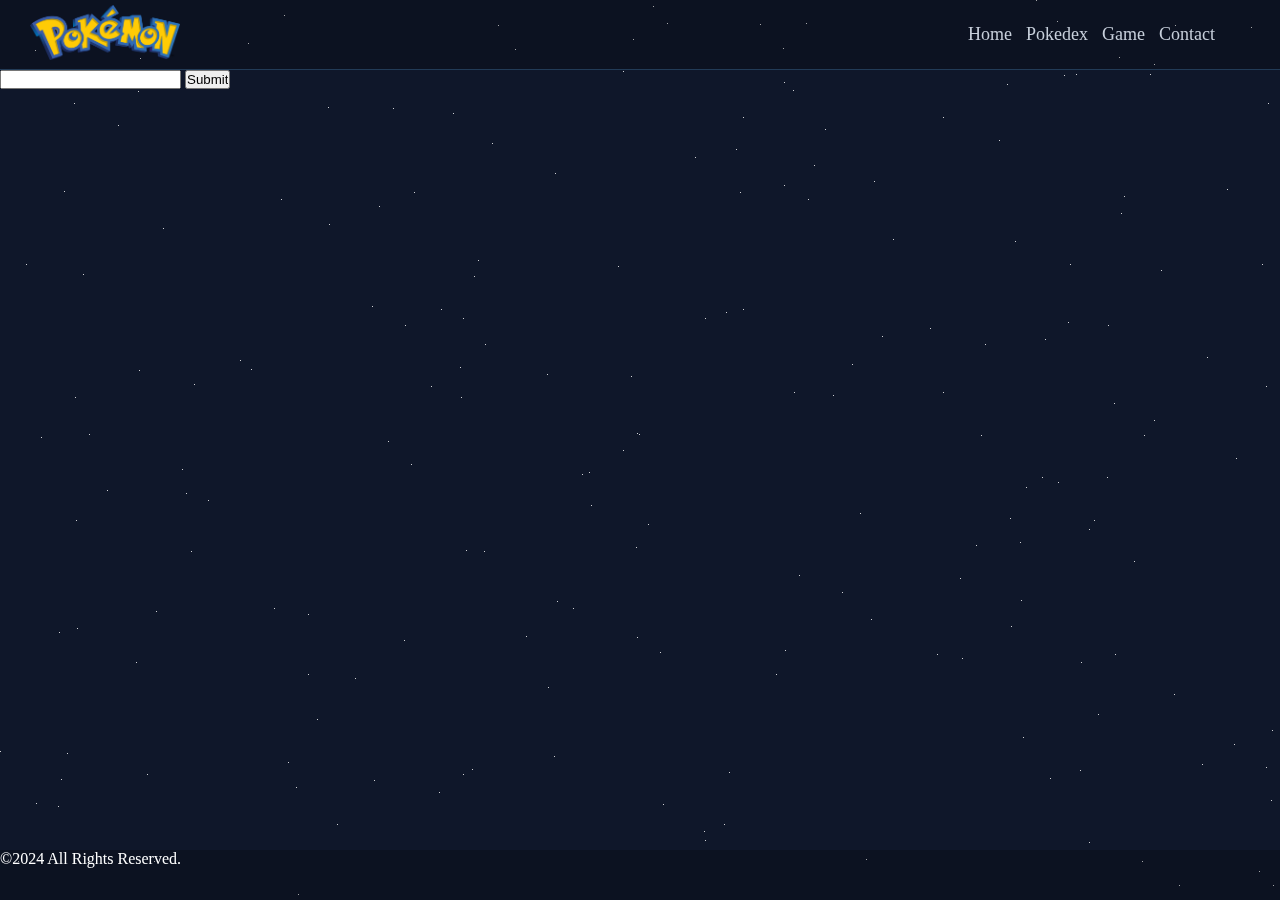
==== index.html @ b16061f8 "only pokedex" ====
<!DOCTYPE html>
<html lang="en">
<head>
    <meta charset="UTF-8">
    <meta name="viewport" content="width=device-width, initial-scale=1.0">
    <link rel="stylesheet" href="https://cdnjs.cloudflare.com/ajax/libs/font-awesome/6.4.0/css/all.min.css" integrity="sha512-iecdLmaskl7CVkqkXNQ/ZH/XLlvWZOJyj7Yy7tcenmpD1ypASozpmT/E0iPtmFIB46ZmdtAc9eNBvH0H/ZpiBw==" crossorigin="anonymous" referrerpolicy="no-referrer" />
    <link rel="stylesheet" href="./css/reset.css">
    <link rel="stylesheet" href="./css/style.css">
    <link rel="stylesheet" href="./css/home.css">
    <link rel="stylesheet" href="./css/universe.css">
    <link rel="shortcut icon" href="./asset/pokeBallUni.png" type="image/x-icon">
    <title>FE2 with love</title>
</head>
<body>
    <div class="container">
        <div class="stars"></div>
        <header>
            <div class="overlay"></div>
            <div class="header_inner">
                <div class="header_icon">
                    <img src="./asset/Pokémon_logo.png" alt="pokemonLogo">
                </div>
                <nav class="header_nav">
                    <a href="./index.html">Home</a>
                    <a href="./pages/pokedex.html">Pokedex</a>
                    <a href="./pages/game.html">Game</a>
                    <a href="./pages/contact.html">Contact</a>
                </nav>
            </div>
        </header>
        <main>
            <div class="main_inner">
                <span></span><span></span><span></span><span></span>
                <form action="" id="search_bar">
                    <input type="text" name="search" id="search_input">
                    <input id="input2" type="submit">
                </form>
            </div>
        </main>
        <footer>
            <div class="overlay-f"></div>
            <p class="coryRight">©2024 All Rights Reserved.</p>
        </footer>
    </div>
</body>
<script src="./js/script.js"></script>
<script src="./js/universe.js"></script>
</html>
---- css/style.css ----
body{
    background-color: rgb(15,23,42);
}

header{
    border-bottom: 1px solid rgb(34,59,87); 
}

footer{
    margin-top: auto;
    color: white;
    magin-left: auto;
    height: 50px;
}

header a {
    color: rgb(199,207,219);
}


.container{
    max-width: 1400px;
    min-height: 100vh;
    display: flex;
    flex-direction: column;
    justify-content: center;
}
.header_icon img{
    width: 150px;
    heigth: 50px;
}

.header_inner{
    display: flex; 
    margin: 5px 30px;
    justify-content: space-between;
}

.header_nav{
    margin: auto 0; 
    margin-right: 30px;
}

.header_nav a{
    padding: 0 5px;
    font-size: 18px;
}
---- css/home.css ----
/* 
main {
    background: url("../asset/main.jpg") center/cover no-repeat; 
    width: 100%;
    height: 500px;
} */

/* .container{
    display: flex; 
    flex-diretion: collum; 
}

main{
    flex-growth: 3;
}

.star{
    background: radial-gradient(ellipse at top, #e66465, transparent);
    /* background: linear-gradient(to right top, blue 10%, black 70%); */
} */
---- css/universe.css ----
body {
    background: rgb(15,23,42);
}

.stars {
  position: fixed;
  top: 0;
  left: 0;
  width: 100vw;
  height: 100%;
  z-index: -2;
}

.star {
  position: absolute;
  background: white;
  width: 1px;
  height: 1px;
  opacity: 0.8;
  animation: twinkle 3s infinite;
  z-index: -2;
}

@keyframes twinkle {
  0%, 100% { opacity: 0.8; }
  50% { opacity: 0.2; }
}

header {
  position: relative;
  width: 100%;
}

footer{
  position: relative;
  width: 100%;
}
.overlay{
  position: absolute;
  top: 0;
  left: 0;
  width: 100%;
  height: 100%;
  background: rgba(0, 0, 0, 0.2); 
  z-index: -1;
}

footer .overlay-f {
  position: absolute;
  top: auto;
  left: 0;
  width: 100%;
  height: 50px;
  background: rgba(0, 0, 0, 0.2); 
  z-index: -1;
}
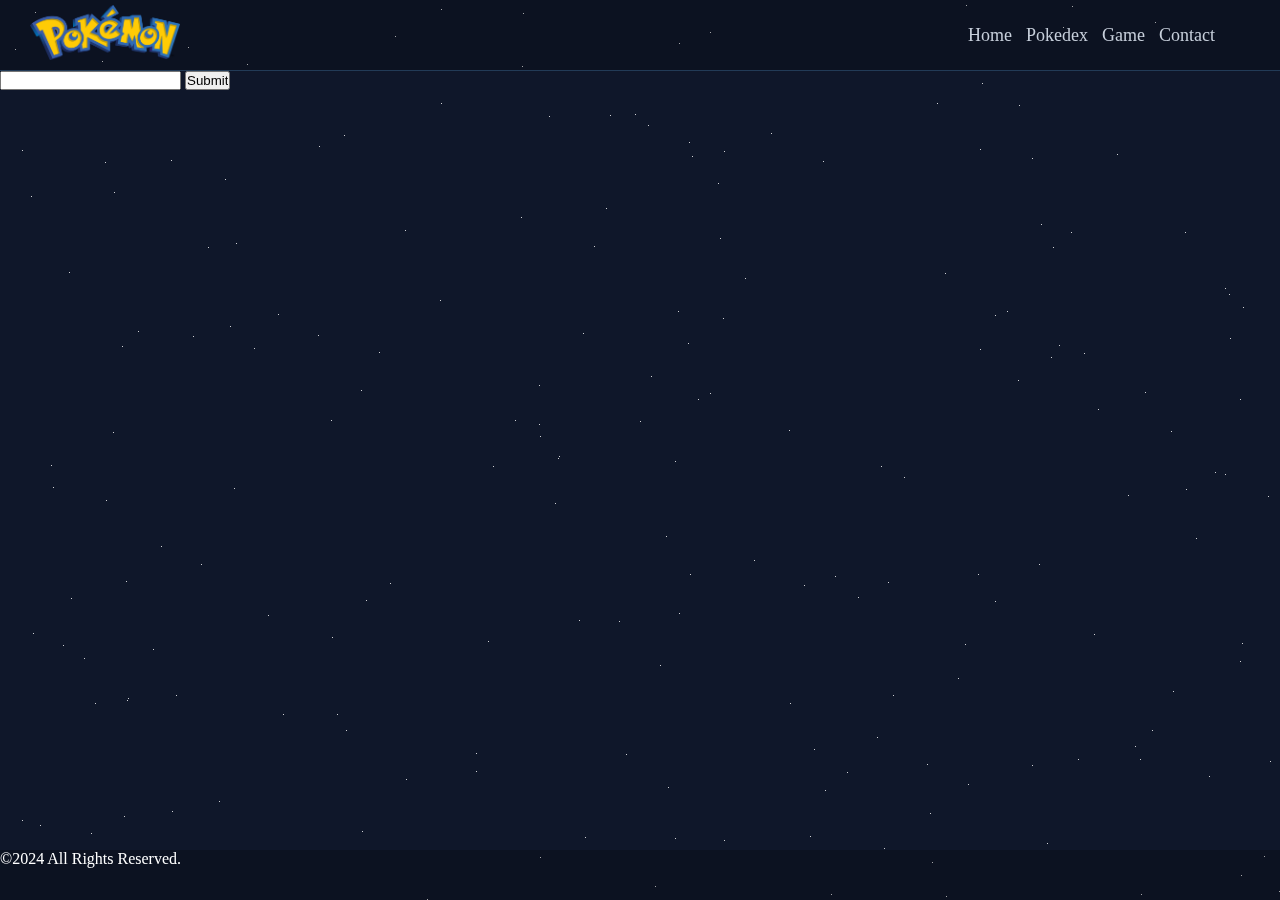
==== commit 283a9b92: "rename" ====
--- a/index.html
+++ b/index.html
@@ -8,7 +8,7 @@
     <link rel="stylesheet" href="./css/style.css">
     <link rel="stylesheet" href="./css/home.css">
     <link rel="stylesheet" href="./css/universe.css">
-    <link rel="shortcut icon" href="./asset/pokeBallUni.png" type="image/x-icon">
+    <link rel="shortcut icon" href="./assets/image/pokeBallUni.png" type="image/x-icon">
     <title>FE2 with love</title>
 </head>
 <body>
@@ -18,7 +18,7 @@
             <div class="overlay"></div>
             <div class="header_inner">
                 <div class="header_icon">
-                    <img src="./asset/Pokémon_logo.png" alt="pokemonLogo">
+                    <img src="./assets/image/Pokémon_logo.png" alt="pokemonLogo">
                 </div>
                 <nav class="header_nav">
                     <a href="./index.html">Home</a>
--- a/css/style.css
+++ b/css/style.css
@@ -1,5 +1,5 @@
 body{
-    background-color: rgb(15,23,42);
+    background-color: black;
 }
 
 header{
@@ -34,6 +34,7 @@
     display: flex; 
     margin: 5px 30px;
     justify-content: space-between;
+    height: 60px;
 }
 
 .header_nav{
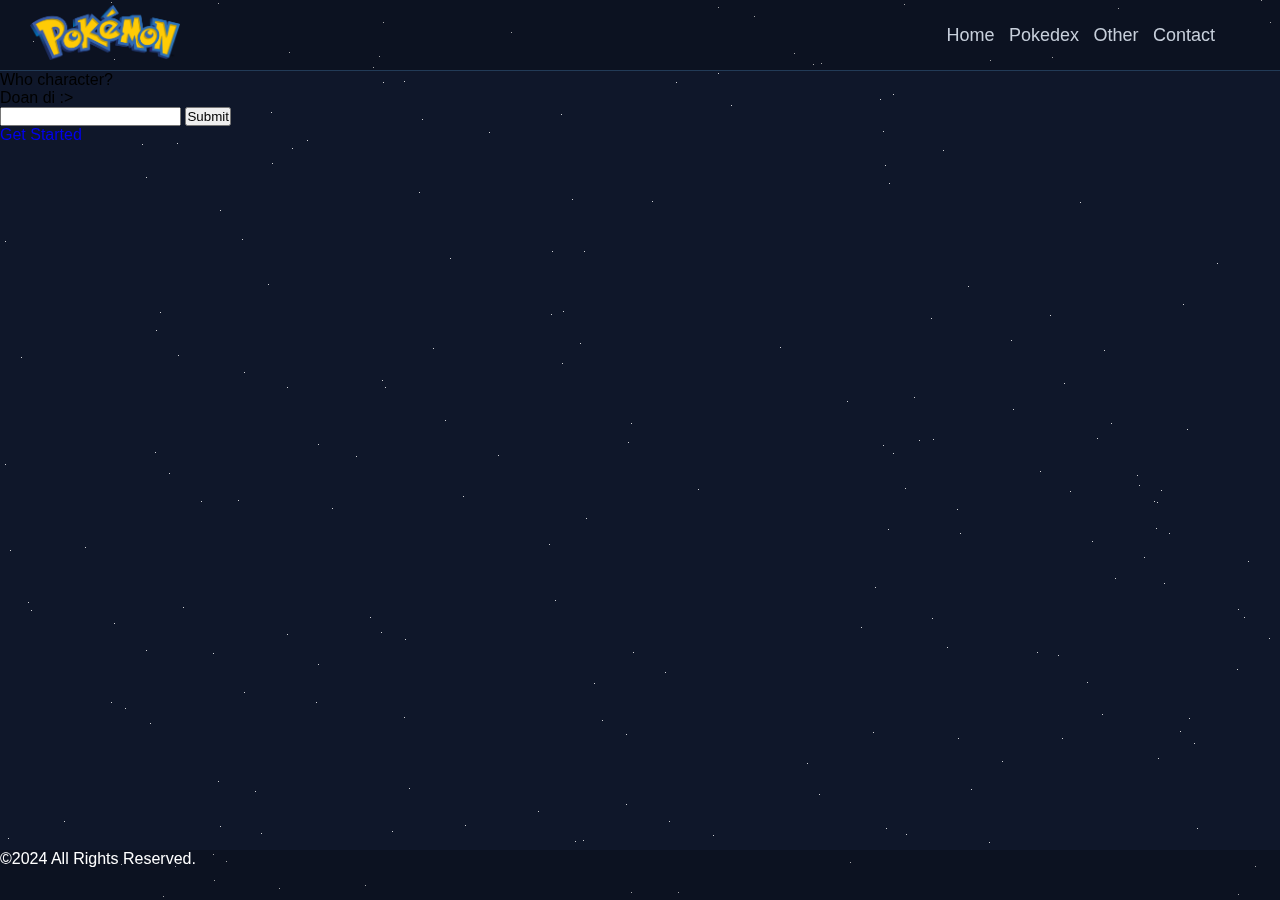
==== commit 52b6dc92: "filter type" ====
--- a/index.html
+++ b/index.html
@@ -23,18 +23,23 @@
                 <nav class="header_nav">
                     <a href="./index.html">Home</a>
                     <a href="./pages/pokedex.html">Pokedex</a>
-                    <a href="./pages/game.html">Game</a>
+                    <a href="./pages/other.html">Other</a>
                     <a href="./pages/contact.html">Contact</a>
                 </nav>
             </div>
         </header>
         <main>
             <div class="main_inner">
-                <span></span><span></span><span></span><span></span>
-                <form action="" id="search_bar">
-                    <input type="text" name="search" id="search_input">
-                    <input id="input2" type="submit">
-                </form>
+                <div id="ne" class="random_charracter"></div>
+                <div class="main_content">
+                    <h1 class="cotent_title">Who character?</h1>
+                    <p class="content_descibe">Doan di :></p>
+                    <div class="doanChar">
+                        <input type="text">
+                        <input type="submit">
+                    </div>
+                    <a href="./pages/pokedex.html">Get Started</a>
+                </div>
             </div>
         </main>
         <footer>
@@ -43,6 +48,6 @@
         </footer>
     </div>
 </body>
-<script src="./js/script.js"></script>
+<script src="./js/quiz.js"></script>
 <script src="./js/universe.js"></script>
 </html>--- a/css/style.css
+++ b/css/style.css
@@ -1,5 +1,6 @@
 body{
-    background-color: black;
+    /* background-color: rgb(5,11,26); */
+    font-family: 'Rubik', sans-serif;
 }
 
 header{
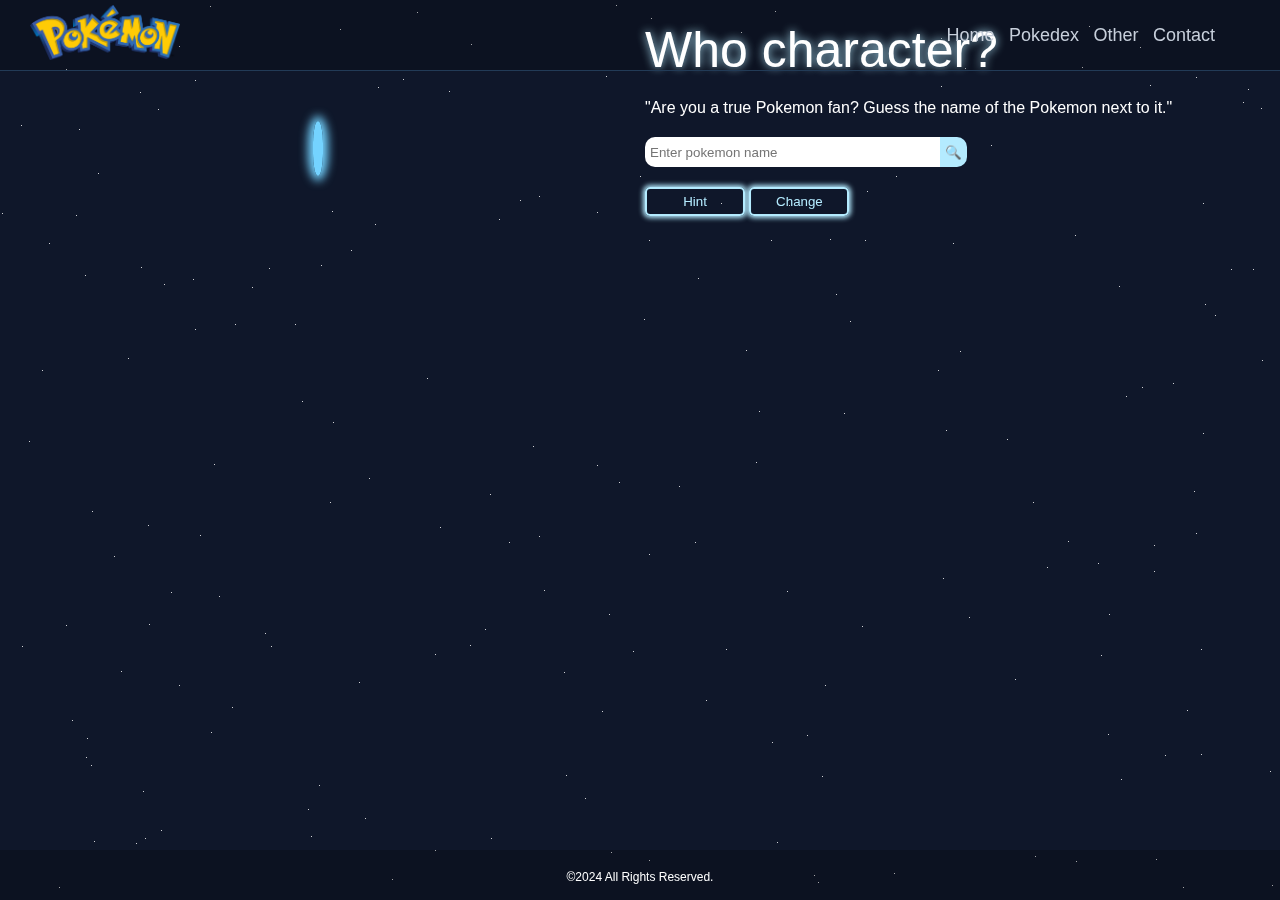
==== commit fed9a468: "quiz" ====
--- a/index.html
+++ b/index.html
@@ -32,13 +32,20 @@
             <div class="main_inner">
                 <div id="ne" class="random_charracter"></div>
                 <div class="main_content">
-                    <h1 class="cotent_title">Who character?</h1>
-                    <p class="content_descibe">Doan di :></p>
-                    <div class="doanChar">
-                        <input type="text">
-                        <input type="submit">
+                    <h1 class="cotent_title" id="title">Who character?</h1>
+                    <p class="content_descibe" id="descibe">"Are you a true Pokemon fan? Guess the name of the Pokemon next to it."</p>
+                    <div class="content_quiz">
+                        <div class="quiz_input" id="quiz">
+                            <form action="" class="form">
+                                <input type="text" id="quiz_input" placeholder="Enter pokemon name"> 
+                                <input type="submit" value="🔍" id="quiz_submit">
+                            </form>
+                        </div>
+                        <div class="quiz_change">
+                            <input type="submit" value="Hint" id="hint">
+                            <input type="submit" value="Change" id="next">
+                        </div>
                     </div>
-                    <a href="./pages/pokedex.html">Get Started</a>
                 </div>
             </div>
         </main>
--- a/css/style.css
+++ b/css/style.css
@@ -1,5 +1,8 @@
 body{
-    /* background-color: rgb(5,11,26); */
+    font-family: 'Rubik', sans-serif;
+}
+
+input{
     font-family: 'Rubik', sans-serif;
 }
 
@@ -12,6 +15,12 @@
     color: white;
     magin-left: auto;
     height: 50px;
+}
+
+.coryRight{
+    padding-top: 20px;
+    font-size:12px;
+    text-align: center;
 }
 
 header a {
--- a/css/home.css
+++ b/css/home.css
@@ -1,20 +1,90 @@
-/* 
-main {
-    background: url("../asset/main.jpg") center/cover no-repeat; 
-    width: 100%;
-    height: 500px;
-} */
-
-/* .container{
-    display: flex; 
-    flex-diretion: collum; 
+.img--random{
+    width: 400px;
 }
 
-main{
-    flex-growth: 3;
+.main_inner{
+    display: grid;
+    grid-template-columns: 1fr 1fr; 
+    gap: 10px;
+}
+.copyRight{
+    width: 100vw;
 }
 
-.star{
-    background: radial-gradient(ellipse at top, #e66465, transparent);
-    /* background: linear-gradient(to right top, blue 10%, black 70%); */
-} */
+.random_charracter{
+    margin: 50px auto;
+    padding-top: 20px;
+    border: 5px solid rgb(116,211,255);
+    box-shadow: 0px 0px 10px 5px rgb(116,211,255);
+    border-radius: 50% / 40%; 
+}
+
+.main_content{
+    color: white;
+    display: flex;
+    align-items: center;
+    align-content: center;
+    flex-wrap: wrap;
+    margin-top: -60px;
+}
+
+#title{
+    text-shadow: 0px 0px 10px rgb(180,235,255);
+}
+
+
+#quiz_input, #quiz_submit{
+    padding: 5px;
+    border: none;
+    height: 30px;
+}
+
+#quiz_input:hover, #quiz_input {
+    outline: none;
+}
+
+#quiz_input{
+    width: 300px;
+    border-top-left-radius: 10px;
+    border-bottom-left-radius: 10px;
+}
+
+#quiz_submit{
+    margin-left: -5px;
+    border-top-right-radius: 10px;
+    border-bottom-right-radius: 10px;
+    background-color: rgb(180,235,255);
+}
+
+.form{
+    display: flex;
+    align-items: center;
+}
+
+.quiz_change{
+    margin-top: 20px;
+}
+
+#hint, #next{
+    padding: 5px;
+    border-radius: 5px;
+    width: 100px;
+    color: rgb(180,235,255); 
+    border: 2px solid rgb(180,235,255);
+    box-shadow: 0px 0px 5px 2px rgb(180,235,255);
+    background: transparent;
+}
+
+#hint:hover, #next:hover{
+    background-color: rgb(180,235,255);
+    color: black;
+}
+
+.cotent_title, .content_descibe, .content_quiz{
+    width: 600px;
+    margin: 10px 0; 
+}
+
+.cotent_title{
+    font-size: 50px;
+}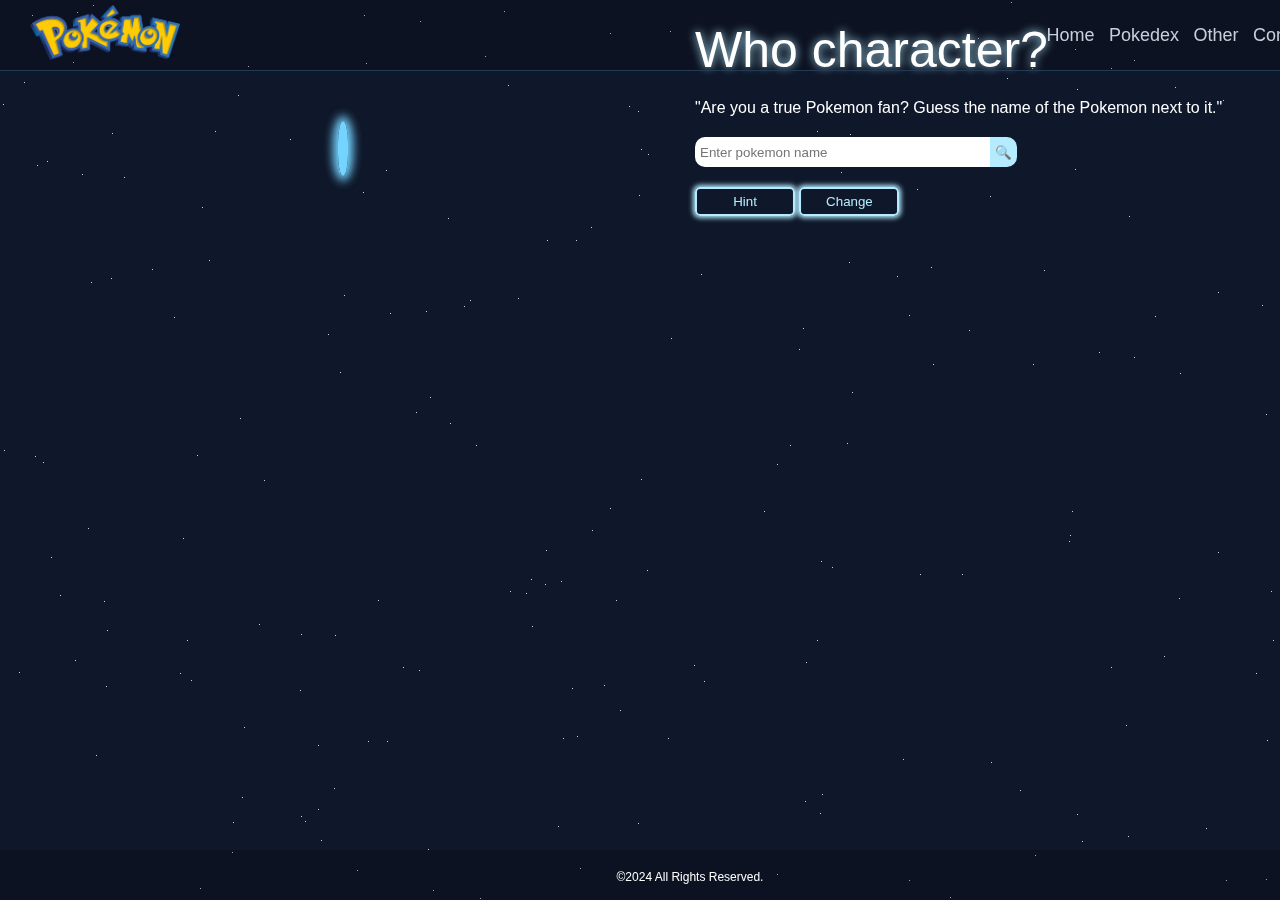
==== commit 186f23fd: "submit" ====
--- a/index.html
+++ b/index.html
@@ -7,7 +7,7 @@
     <link rel="stylesheet" href="./css/reset.css">
     <link rel="stylesheet" href="./css/style.css">
     <link rel="stylesheet" href="./css/home.css">
-    <link rel="stylesheet" href="./css/universe.css">
+    <link rel="stylesheet" href="./css/background.css">
     <link rel="shortcut icon" href="./assets/image/pokeBallUni.png" type="image/x-icon">
     <title>FE2 with love</title>
 </head>
@@ -30,7 +30,7 @@
         </header>
         <main>
             <div class="main_inner">
-                <div id="ne" class="random_charracter"></div>
+                <div id="randomImg" class="random_character"></div>
                 <div class="main_content">
                     <h1 class="cotent_title" id="title">Who character?</h1>
                     <p class="content_descibe" id="descibe">"Are you a true Pokemon fan? Guess the name of the Pokemon next to it."</p>
@@ -56,5 +56,5 @@
     </div>
 </body>
 <script src="./js/quiz.js"></script>
-<script src="./js/universe.js"></script>
+<script src="./js/background.js"></script>
 </html>--- a/css/style.css
+++ b/css/style.css
@@ -29,7 +29,7 @@
 
 
 .container{
-    max-width: 1400px;
+    min-width: 1380px;
     min-height: 100vh;
     display: flex;
     flex-direction: column;
--- a/css/home.css
+++ b/css/home.css
@@ -11,7 +11,7 @@
     width: 100vw;
 }
 
-.random_charracter{
+.random_character{
     margin: 50px auto;
     padding-top: 20px;
     border: 5px solid rgb(116,211,255);
--- a/css/background.css
+++ b/css/background.css
@@ -0,0 +1,56 @@
+body {
+    background: rgb(15,23,42);
+}
+
+.stars {
+  position: fixed;
+  top: 0;
+  left: 0;
+  width: 100vw;
+  height: 100%;
+  z-index: -2;
+}
+
+.star {
+  position: absolute;
+  background: white;
+  width: 1px;
+  height: 1px;
+  opacity: 0.8;
+  animation: twinkle 3s infinite;
+  z-index: -2;
+}
+
+@keyframes twinkle {
+  0%, 100% { opacity: 0.8; }
+  50% { opacity: 0.2; }
+}
+
+header {
+  position: relative;
+  width: 100%;
+}
+
+footer{
+  position: relative;
+  width: 100%;
+}
+.overlay{
+  position: absolute;
+  top: 0;
+  left: 0;
+  width: 100%;
+  height: 100%;
+  background: rgba(0, 0, 0, 0.2); 
+  z-index: -1;
+}
+
+footer .overlay-f {
+  position: absolute;
+  top: auto;
+  left: 0;
+  width: 100%;
+  height: 50px;
+  background: rgba(0, 0, 0, 0.2); 
+  z-index: -1;
+}